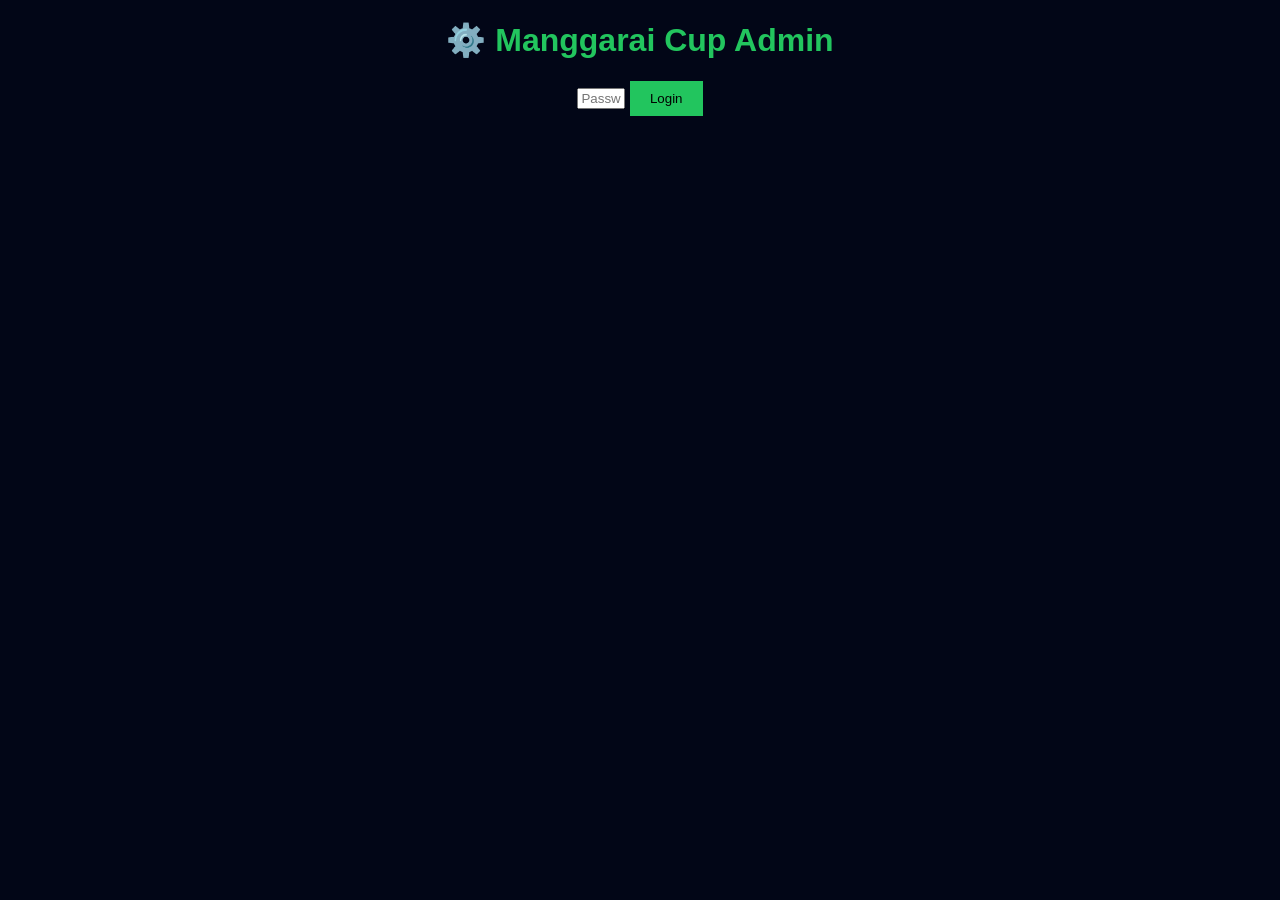
==== admin.html @ 00a04cef "Update titles and button text in admin.html" ====
<!DOCTYPE html>
<html>
<head>
<meta charset="UTF-8">
<title>Admin Dashboard</title>
<link rel="stylesheet" href="style.css">
</head>

<body>

<h1>⚙️ Manggarai Cup Admin</h1>

<div class="login-box">

<input type="password" id="pass" placeholder="Password admin">
<button onclick="login()">Login</button>

</div>

<div id="panel" style="display:none">

<h2>⚽ Input Skor Pertandingan</h2>

<div id="adminMatches"></div>

<button class="save-btn" onclick="saveScores()">💾 Simpan Semua Skor</button>

</div>

<script src="script.js"></script>

</body>
</html>
---- style.css ----
body{
font-family:Arial;
background:#020617;
color:white;
text-align:center;
}

h1{
color:#22c55e;
}

table{
margin:auto;
border-collapse:collapse;
width:80%;
background:#0f172a;
margin-bottom:30px;
}

th,td{
border:1px solid #334155;
padding:10px;
}

th{
background:#22c55e;
color:black;
}

input{
width:40px;
text-align:center;
}

button{
background:#22c55e;
border:none;
padding:10px 20px;
cursor:pointer;
}

.match{
display:flex;
justify-content:center;
gap:10px;
margin:6px;
background:#0f172a;
padding:8px;
}
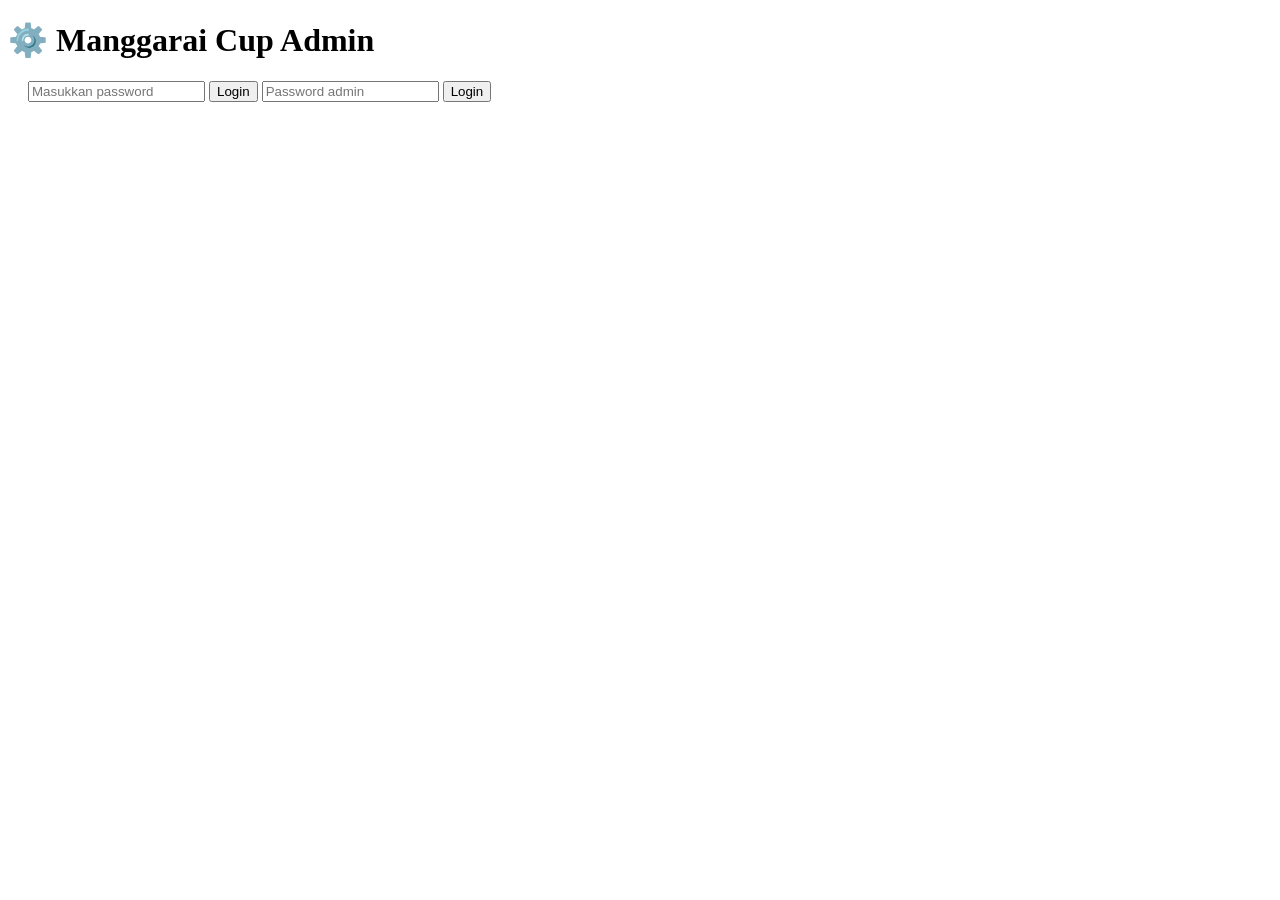
==== commit 42d375ed: "Add login functionality to admin panel" ====
--- a/admin.html
+++ b/admin.html
@@ -11,6 +11,30 @@
 <h1>⚙️ Manggarai Cup Admin</h1>
 
 <div class="login-box">
+
+  <input type="password" id="pass" placeholder="Masukkan password">
+<button onclick="login()">Login</button>
+
+<div id="panel" style="display:none;">
+Admin Panel
+</div>
+
+<script>
+function login(){
+
+let password="admin123"
+let input=document.getElementById("pass").value
+
+if(input===password){
+document.getElementById("panel").style.display="block"
+alert("Login berhasil")
+}else{
+alert("Password salah")
+}
+
+}
+</script>
+
 
 <input type="password" id="pass" placeholder="Password admin">
 <button onclick="login()">Login</button>
--- a/style.css
+++ b/style.css
@@ -1,49 +1,52 @@
-body{
-font-family:Arial;
-background:#020617;
-color:white;
-text-align:center;
+.login-box{
+margin:20px;
 }
 
-h1{
+.match-card{
+display:flex;
+align-items:center;
+justify-content:center;
+gap:20px;
+background:#0f172a;
+padding:15px;
+margin:10px auto;
+width:80%;
+border-radius:10px;
+}
+
+.team{
+width:180px;
+font-weight:bold;
+}
+
+.score{
+width:50px;
+height:40px;
+font-size:18px;
+text-align:center;
+border-radius:6px;
+border:none;
+}
+
+.vs{
+font-weight:bold;
+}
+
+.save-btn{
+background:#22c55e;
+border:none;
+padding:12px 25px;
+font-size:16px;
+cursor:pointer;
+margin-top:20px;
+border-radius:6px;
+}
+
+.week{
+margin-top:25px;
 color:#22c55e;
 }
 
-table{
-margin:auto;
-border-collapse:collapse;
-width:80%;
-background:#0f172a;
-margin-bottom:30px;
+.group-title{
+margin-top:40px;
 }
-
-th,td{
-border:1px solid #334155;
-padding:10px;
-}
-
-th{
-background:#22c55e;
-color:black;
-}
-
-input{
-width:40px;
-text-align:center;
-}
-
-button{
-background:#22c55e;
-border:none;
-padding:10px 20px;
-cursor:pointer;
-}
-
-.match{
-display:flex;
-justify-content:center;
-gap:10px;
-margin:6px;
-background:#0f172a;
-padding:8px;
-}
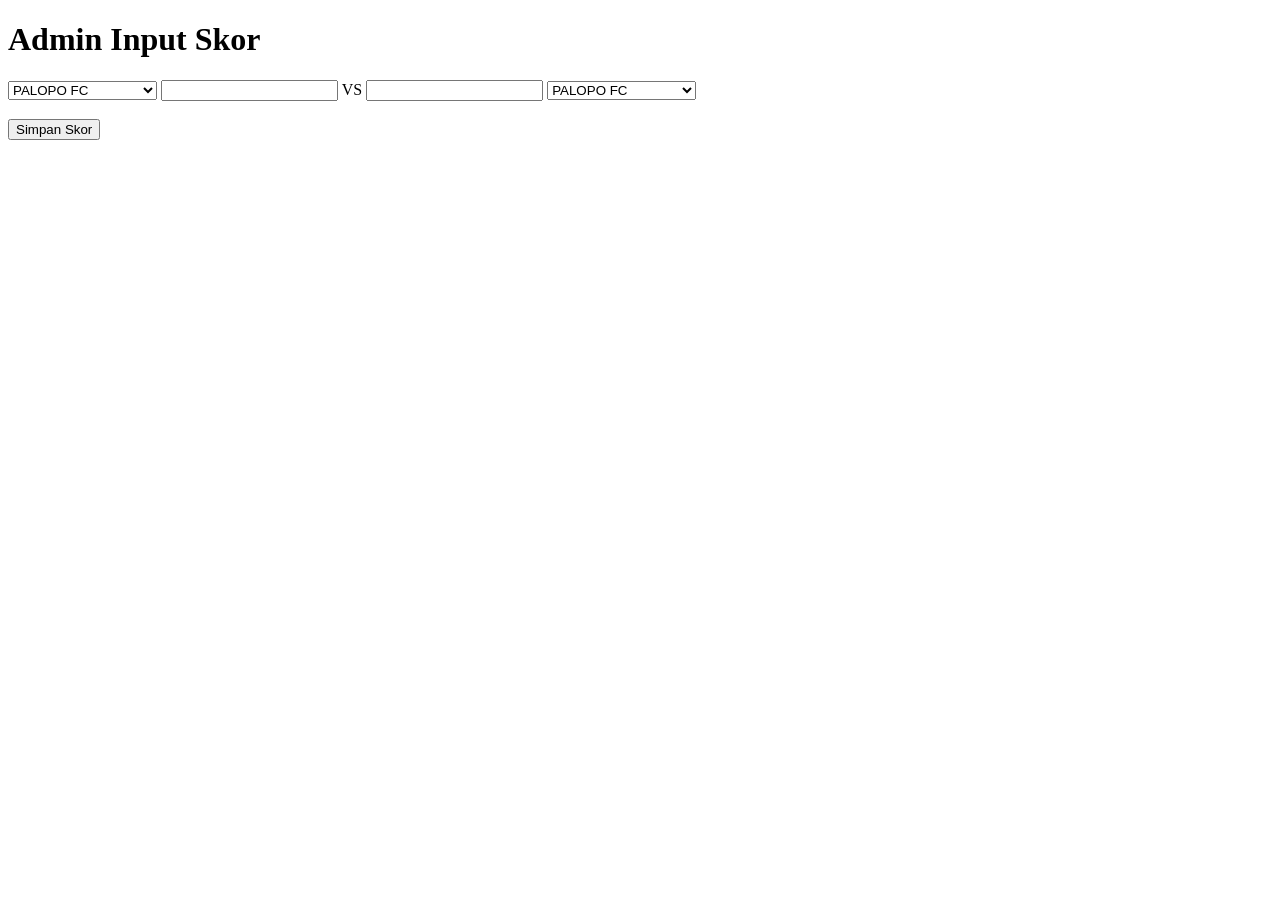
==== commit e4a2ddf2: "Update admin dashboard layout and functionality" ====
--- a/admin.html
+++ b/admin.html
@@ -1,55 +1,55 @@
 <!DOCTYPE html>
 <html>
 <head>
-<meta charset="UTF-8">
-<title>Admin Dashboard</title>
+<title>Admin Manggarai Cup</title>
 <link rel="stylesheet" href="style.css">
 </head>
 
 <body>
 
-<h1>⚙️ Manggarai Cup Admin</h1>
+<h1>Admin Input Skor</h1>
 
-<div class="login-box">
+<form id="formSkor">
 
-  <input type="password" id="pass" placeholder="Masukkan password">
-<button onclick="login()">Login</button>
+<select id="tim1">
+<option>PALOPO FC</option>
+<option>ARENA FC</option>
+<option>ARSENAL</option>
+<option>AYAM GEPREK FC</option>
+<option>JURU KUNCI FC</option>
 
-<div id="panel" style="display:none;">
-Admin Panel
-</div>
+<option>MANGGARAI RAYA</option>
+<option>BANGKA NACAP FC</option>
+<option>GAPURTO FC</option>
+<option>PSCEWANG</option>
+<option>PESONA FC</option>
+</select>
 
-<script>
-function login(){
+<input type="number" id="skor1">
 
-let password="admin123"
-let input=document.getElementById("pass").value
+VS
 
-if(input===password){
-document.getElementById("panel").style.display="block"
-alert("Login berhasil")
-}else{
-alert("Password salah")
-}
+<input type="number" id="skor2">
 
-}
-</script>
+<select id="tim2">
+<option>PALOPO FC</option>
+<option>ARENA FC</option>
+<option>ARSENAL</option>
+<option>AYAM GEPREK FC</option>
+<option>JURU KUNCI FC</option>
 
+<option>MANGGARAI RAYA</option>
+<option>BANGKA NACAP FC</option>
+<option>GAPURTO FC</option>
+<option>PSCEWANG</option>
+<option>PESONA FC</option>
+</select>
 
-<input type="password" id="pass" placeholder="Password admin">
-<button onclick="login()">Login</button>
+<br><br>
 
-</div>
+<button type="submit">Simpan Skor</button>
 
-<div id="panel" style="display:none">
-
-<h2>⚽ Input Skor Pertandingan</h2>
-
-<div id="adminMatches"></div>
-
-<button class="save-btn" onclick="saveScores()">💾 Simpan Semua Skor</button>
-
-</div>
+</form>
 
 <script src="script.js"></script>
 
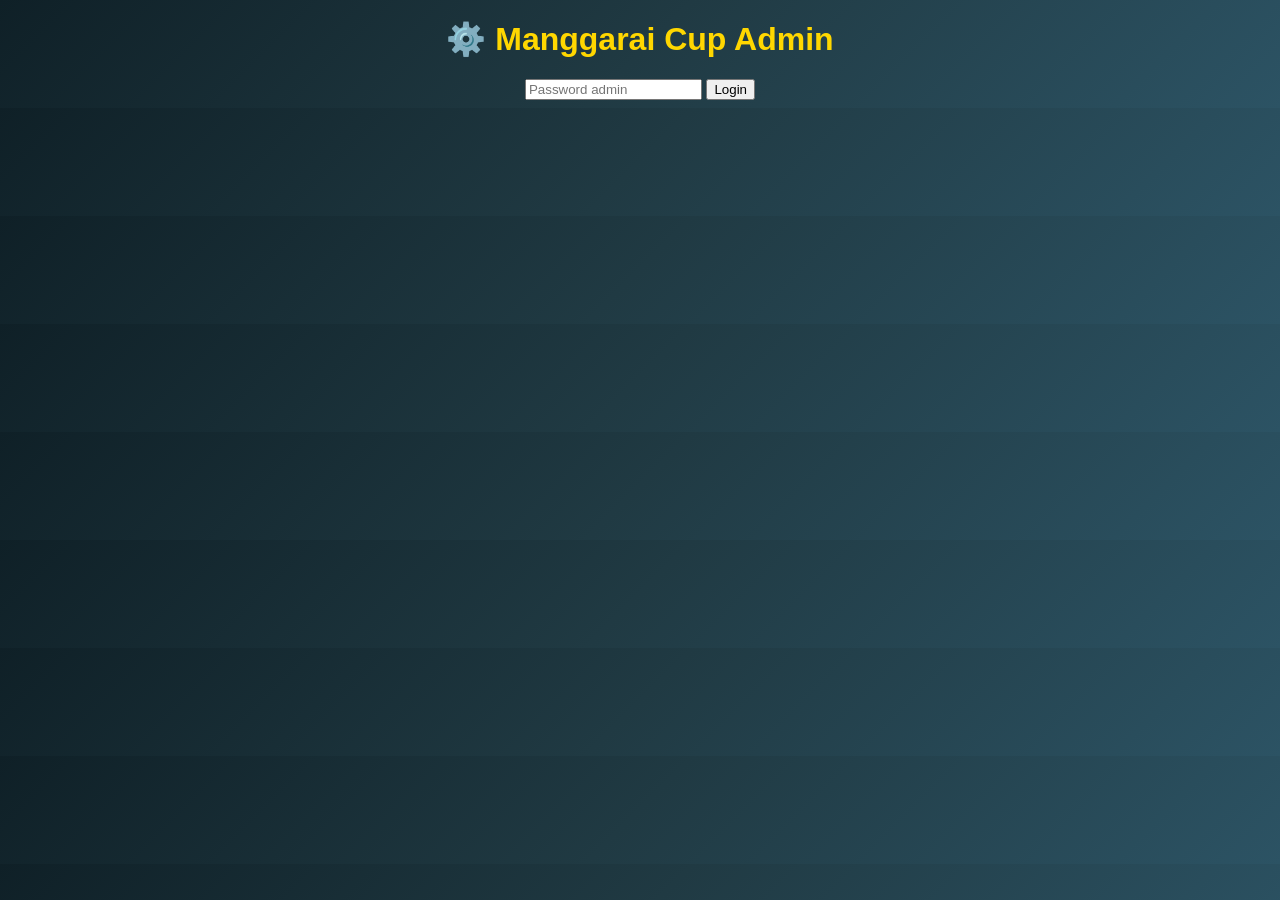
==== commit 1a7a3acc: "Update admin.html" ====
--- a/admin.html
+++ b/admin.html
@@ -1,55 +1,31 @@
 <!DOCTYPE html>
 <html>
 <head>
-<title>Admin Manggarai Cup</title>
+<meta charset="UTF-8">
+<title>Admin Dashboard</title>
 <link rel="stylesheet" href="style.css">
 </head>
 
 <body>
 
-<h1>Admin Input Skor</h1>
+<h1>⚙️ Manggarai Cup Admin</h1>
 
-<form id="formSkor">
+<div class="login-box">
 
-<select id="tim1">
-<option>PALOPO FC</option>
-<option>ARENA FC</option>
-<option>ARSENAL</option>
-<option>AYAM GEPREK FC</option>
-<option>JURU KUNCI FC</option>
+<input type="password" id="pass" placeholder="Password admin">
+<button onclick="login()">Login</button>
 
-<option>MANGGARAI RAYA</option>
-<option>BANGKA NACAP FC</option>
-<option>GAPURTO FC</option>
-<option>PSCEWANG</option>
-<option>PESONA FC</option>
-</select>
+</div>
 
-<input type="number" id="skor1">
+<div id="panel" style="display:none">
 
-VS
+<h2>⚽ Input Skor Pertandingan</h2>
 
-<input type="number" id="skor2">
+<div id="adminMatches"></div>
 
-<select id="tim2">
-<option>PALOPO FC</option>
-<option>ARENA FC</option>
-<option>ARSENAL</option>
-<option>AYAM GEPREK FC</option>
-<option>JURU KUNCI FC</option>
+<button class="save-btn" onclick="saveScores()">💾 Simpan Semua Skor</button>
 
-<option>MANGGARAI RAYA</option>
-<option>BANGKA NACAP FC</option>
-<option>GAPURTO FC</option>
-<option>PSCEWANG</option>
-<option>PESONA FC</option>
-</select>
-
-<br><br>
-
-<button type="submit">Simpan Skor</button>
-
-</form>
+</div>
 
 <script src="script.js"></script>
 
--- a/style.css
+++ b/style.css
@@ -1,52 +1,50 @@
-.login-box{
-margin:20px;
+body{
+font-family:Arial;
+background:linear-gradient(135deg,#0f2027,#203a43,#2c5364);
+color:white;
+text-align:center;
 }
 
-.match-card{
-display:flex;
-align-items:center;
-justify-content:center;
-gap:20px;
-background:#0f172a;
-padding:15px;
-margin:10px auto;
-width:80%;
-border-radius:10px;
+h1{
+color:gold;
+margin-top:20px;
 }
 
-.team{
-width:180px;
-font-weight:bold;
+.sub{
+margin-bottom:30px;
+opacity:0.8;
 }
 
-.score{
-width:50px;
-height:40px;
-font-size:18px;
-text-align:center;
-border-radius:6px;
-border:none;
+.container{
+display:flex;
+justify-content:center;
+gap:40px;
+flex-wrap:wrap;
 }
 
-.vs{
-font-weight:bold;
+.card{
+background:#111;
+padding:20px;
+border-radius:10px;
+width:400px;
+box-shadow:0 0 15px rgba(0,0,0,0.7);
 }
 
-.save-btn{
-background:#22c55e;
-border:none;
-padding:12px 25px;
-font-size:16px;
-cursor:pointer;
-margin-top:20px;
-border-radius:6px;
+table{
+width:100%;
+border-collapse:collapse;
 }
 
-.week{
-margin-top:25px;
-color:#22c55e;
+th{
+background:gold;
+color:black;
 }
 
-.group-title{
-margin-top:40px;
+th,td{
+padding:8px;
+border:1px solid #444;
 }
+
+tr:nth-child(even){
+background:#1c1c1c;
+}
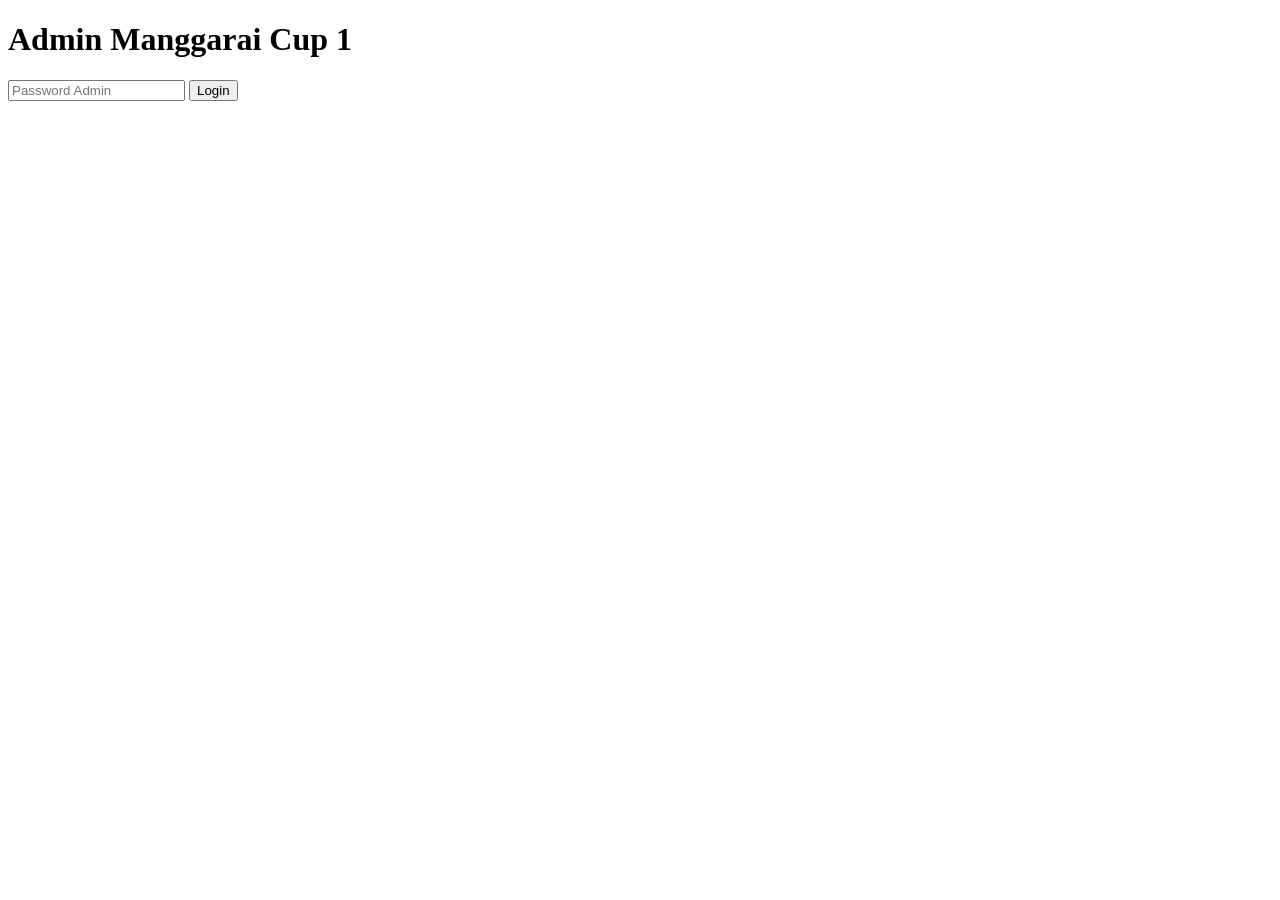
==== commit 1c3f91d5: "Update admin.html" ====
--- a/admin.html
+++ b/admin.html
@@ -1,29 +1,36 @@
 <!DOCTYPE html>
 <html>
 <head>
-<meta charset="UTF-8">
-<title>Admin Dashboard</title>
+<title>Admin Manggarai Cup 1</title>
 <link rel="stylesheet" href="style.css">
 </head>
 
 <body>
 
-<h1>⚙️ Manggarai Cup Admin</h1>
+<h1>Admin Manggarai Cup 1</h1>
 
-<div class="login-box">
+<div id="login">
 
-<input type="password" id="pass" placeholder="Password admin">
+<input type="password" id="password" placeholder="Password Admin">
 <button onclick="login()">Login</button>
 
 </div>
 
 <div id="panel" style="display:none">
 
-<h2>⚽ Input Skor Pertandingan</h2>
+<h2>Input Skor</h2>
 
-<div id="adminMatches"></div>
+<select id="team1"></select>
+<input type="number" id="score1">
 
-<button class="save-btn" onclick="saveScores()">💾 Simpan Semua Skor</button>
+VS
+
+<input type="number" id="score2">
+<select id="team2"></select>
+
+<br><br>
+
+<button onclick="saveScore()">Simpan Skor</button>
 
 </div>
 
--- a/style.css
+++ b/style.css
@@ -1,50 +1,52 @@
-body{
-font-family:Arial;
-background:linear-gradient(135deg,#0f2027,#203a43,#2c5364);
-color:white;
-text-align:center;
+.login-box{
+margin:20px;
 }
 
-h1{
-color:gold;
-margin-top:20px;
+.match-card{
+display:flex;
+align-items:center;
+justify-content:center;
+gap:20px;
+background:#0f172a;
+padding:15px;
+margin:10px auto;
+width:80%;
+border-radius:10px;
 }
 
-.sub{
-margin-bottom:30px;
-opacity:0.8;
+.team{
+width:180px;
+font-weight:bold;
 }
 
-.container{
-display:flex;
-justify-content:center;
-gap:40px;
-flex-wrap:wrap;
+.score{
+width:50px;
+height:40px;
+font-size:18px;
+text-align:center;
+border-radius:6px;
+border:none;
 }
 
-.card{
-background:#111;
-padding:20px;
-border-radius:10px;
-width:400px;
-box-shadow:0 0 15px rgba(0,0,0,0.7);
+.vs{
+font-weight:bold;
 }
 
-table{
-width:100%;
-border-collapse:collapse;
+.save-btn{
+background:#22c55e;
+border:none;
+padding:12px 25px;
+font-size:16px;
+cursor:pointer;
+margin-top:20px;
+border-radius:6px;
 }
 
-th{
-background:gold;
-color:black;
+.week{
+margin-top:25px;
+color:#22c55e;
 }
 
-th,td{
-padding:8px;
-border:1px solid #444;
+.group-title{
+margin-top:40px;
 }
-
-tr:nth-child(even){
-background:#1c1c1c;
-}
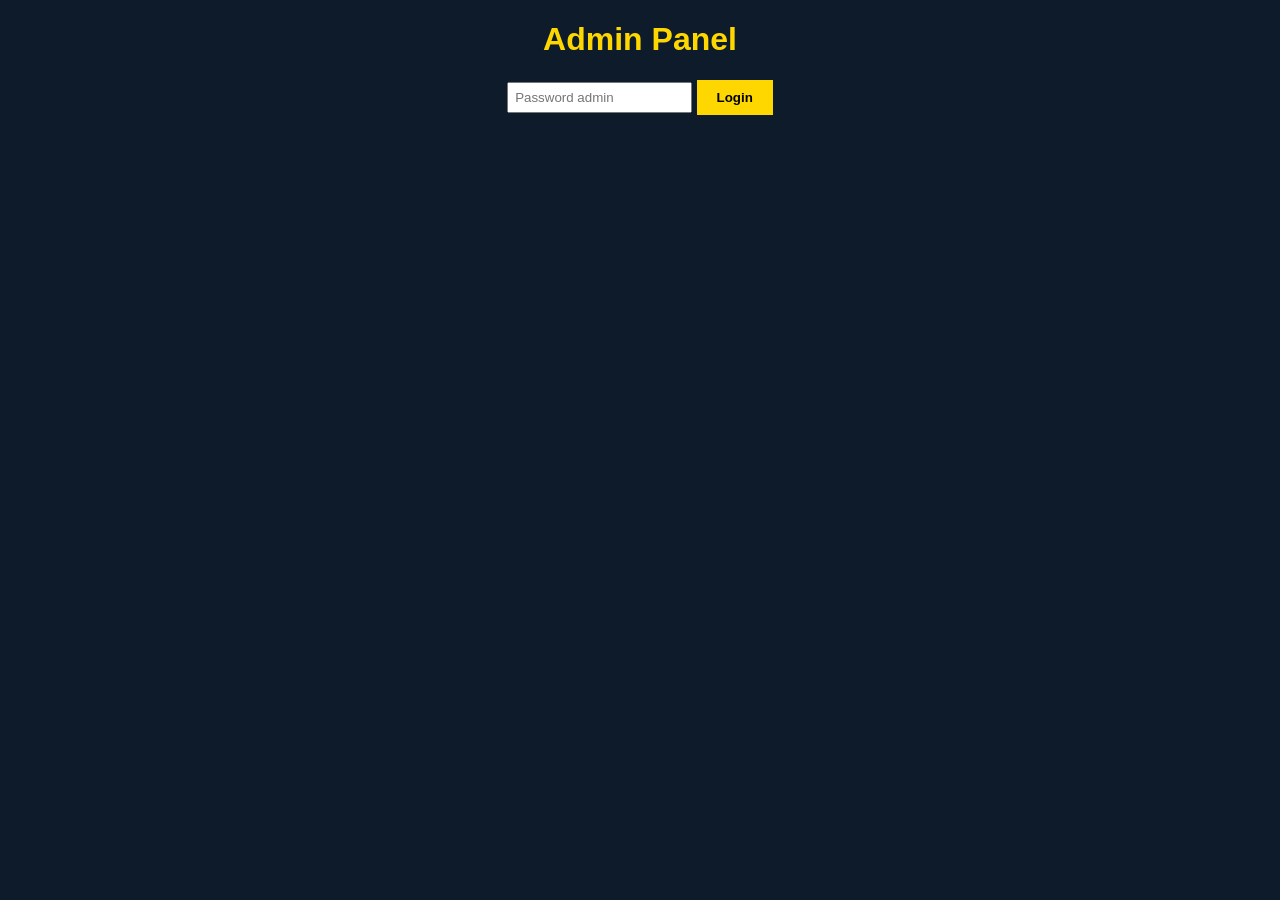
==== commit d60699c4: "Update admin.html" ====
--- a/admin.html
+++ b/admin.html
@@ -1,36 +1,36 @@
 <!DOCTYPE html>
 <html>
 <head>
-<title>Admin Manggarai Cup 1</title>
+<title>Admin Manggarai Cup</title>
 <link rel="stylesheet" href="style.css">
 </head>
 
 <body>
 
-<h1>Admin Manggarai Cup 1</h1>
+<h1>Admin Panel</h1>
 
-<div id="login">
+<div id="loginBox">
 
-<input type="password" id="password" placeholder="Password Admin">
+<input type="password" id="password" placeholder="Password admin">
 <button onclick="login()">Login</button>
 
 </div>
 
-<div id="panel" style="display:none">
+<div id="adminPanel" style="display:none">
 
 <h2>Input Skor</h2>
 
 <select id="team1"></select>
-<input type="number" id="score1">
+<input type="number" id="score1" min="0">
 
 VS
 
-<input type="number" id="score2">
+<input type="number" id="score2" min="0">
 <select id="team2"></select>
 
 <br><br>
 
-<button onclick="saveScore()">Simpan Skor</button>
+<button onclick="saveScore()">Simpan</button>
 
 </div>
 
--- a/style.css
+++ b/style.css
@@ -1,52 +1,38 @@
-.login-box{
-margin:20px;
+body{
+font-family:Arial;
+background:#0d1b2a;
+color:white;
+text-align:center;
 }
 
-.match-card{
-display:flex;
-align-items:center;
-justify-content:center;
-gap:20px;
-background:#0f172a;
-padding:15px;
-margin:10px auto;
-width:80%;
-border-radius:10px;
+h1{
+color:gold;
 }
 
-.team{
-width:180px;
-font-weight:bold;
+table{
+margin:auto;
+margin-bottom:30px;
+border-collapse:collapse;
+width:80%;
 }
 
-.score{
-width:50px;
-height:40px;
-font-size:18px;
-text-align:center;
-border-radius:6px;
-border:none;
+th,td{
+border:1px solid white;
+padding:8px;
 }
 
-.vs{
-font-weight:bold;
+th{
+background:#1b263b;
 }
 
-.save-btn{
-background:#22c55e;
+button{
+padding:10px 20px;
+background:gold;
 border:none;
-padding:12px 25px;
-font-size:16px;
+font-weight:bold;
 cursor:pointer;
-margin-top:20px;
-border-radius:6px;
 }
 
-.week{
-margin-top:25px;
-color:#22c55e;
+select,input{
+padding:6px;
 }
-
-.group-title{
-margin-top:40px;
-}
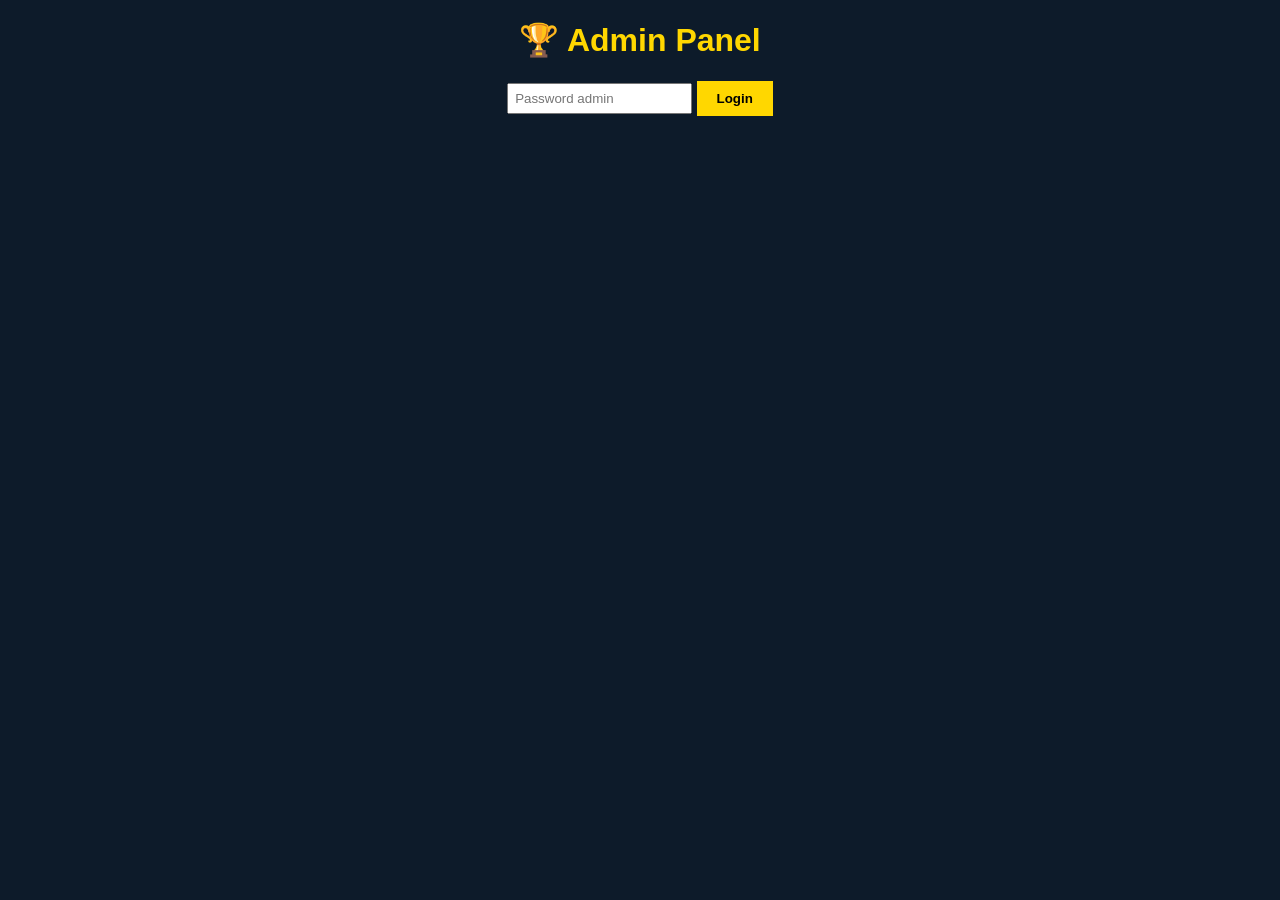
==== commit 823f99a1: "Update admin.html" ====
--- a/admin.html
+++ b/admin.html
@@ -7,30 +7,38 @@
 
 <body>
 
-<h1>Admin Panel</h1>
+<h1>🏆 Admin Panel</h1>
 
 <div id="loginBox">
-
-<input type="password" id="password" placeholder="Password admin">
-<button onclick="login()">Login</button>
-
+  <input type="password" id="password" placeholder="Password admin">
+  <button onclick="login()">Login</button>
 </div>
 
 <div id="adminPanel" style="display:none">
 
-<h2>Input Skor</h2>
+  <h2>Tambah Tim</h2>
+  <input type="text" id="teamName" placeholder="Nama Tim">
+  <select id="group">
+    <option value="A">Grup A</option>
+    <option value="B">Grup B</option>
+  </select>
+  <button onclick="addTeam()">Tambah</button>
 
-<select id="team1"></select>
-<input type="number" id="score1" min="0">
+  <hr>
 
-VS
+  <h2>Input Skor</h2>
 
-<input type="number" id="score2" min="0">
-<select id="team2"></select>
+  <select id="team1"></select>
+  <input type="number" id="score1">
 
-<br><br>
+  VS
 
-<button onclick="saveScore()">Simpan</button>
+  <input type="number" id="score2">
+  <select id="team2"></select>
+
+  <br><br>
+
+  <button onclick="saveScore()">Simpan</button>
 
 </div>
 
